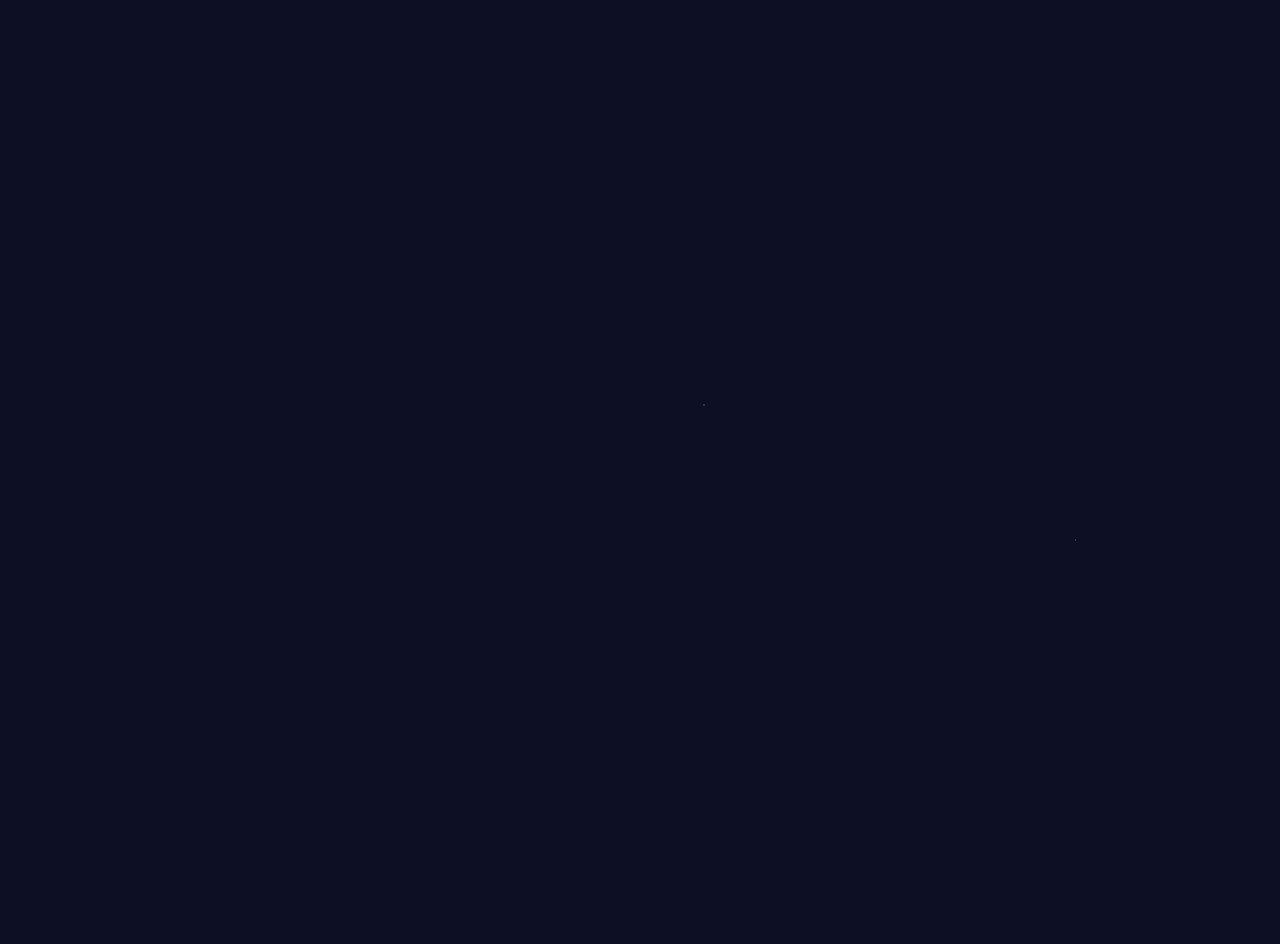
==== tests.html @ 9d4d69c3 "Первый коммит: Хранители Числовых Врат Обучающая PWA-игра — тренажёр таблицы умножения. Источник ист" ====
<!DOCTYPE html>
<html lang="ru">
<head>
<meta charset="UTF-8">
<title>Смоук-тесты · Хранители Числовых Врат</title>
<link rel="stylesheet" href="src/styles.css">
</head>
<body>
<div id="app"></div>
<div id="report" style="max-width:720px;margin:20px auto;font-family:system-ui;color:#eef0ff;padding:12px;"></div>
<!-- та же конкатенация JS, что и в проде (строгий режим), плюс смоук. Требует `node build.mjs`. -->
<script>window.__NO_SW = true;</script>
<script src="dist/bundle.js"></script>
<script src="src/smoke.js"></script>
<script>
  // без "use strict" из модулей мешать не будем: боот уже выполнился, перехватываем и гоняем тесты
  (async function(){
    const rep = document.getElementById("report");
    const res = await runSmoke();
    const okAll = res.failed.length===0;
    rep.innerHTML = `<h2 style="color:${okAll?'#4ade80':'#f0a5a5'}">Смоук: ${res.passed}/${res.total} ${okAll?'✅':'❌'}</h2>`
      + (okAll ? "" : "<ul>"+res.failed.map(f=>`<li>❌ ${f}</li>`).join("")+"</ul>");
    document.title = (okAll?"✅ ":"❌ ")+`${res.passed}/${res.total} — смоук`;
    window.__smoke = res;
  })();
</script>
</body>
</html>
---- src/styles.css ----
:root{
    --bg:#0d1024; --bg2:#171b38; --card:#1e2347; --card2:#262c58;
    --text:#eef0ff; --muted:#9aa3d0; --accent:#ffd166; --good:#4ade80; --bad:#f0a5a5;
    --spark:#ffd166; --shard:#8be9fd;
  }
  *{box-sizing:border-box; margin:0; padding:0; -webkit-tap-highlight-color:transparent;}
  html,body{height:100%;}
  body{
    font-family:"Segoe UI", system-ui, -apple-system, sans-serif;
    background:var(--bg); color:var(--text);
    background-image:
      radial-gradient(1px 1px at 20% 30%, #ffffff55 50%, transparent 51%),
      radial-gradient(1px 1px at 70% 12%, #ffffff44 50%, transparent 51%),
      radial-gradient(1.5px 1.5px at 84% 60%, #ffffff33 50%, transparent 51%),
      radial-gradient(1px 1px at 40% 80%, #ffffff40 50%, transparent 51%),
      radial-gradient(1px 1px at 10% 65%, #ffffff30 50%, transparent 51%),
      radial-gradient(1.5px 1.5px at 55% 45%, #ffffff25 50%, transparent 51%);
    overflow-x:hidden;
  }
  #app{max-width:760px; margin:0 auto; min-height:100vh; display:flex; flex-direction:column; padding:12px;}

  /* ---------- Общие компоненты ---------- */
  .topbar{display:flex; align-items:center; gap:10px; padding:6px 2px 12px;}
  .topbar .spacer{flex:1;}
  .chip{background:var(--card); border-radius:20px; padding:6px 12px; font-size:15px; white-space:nowrap; border:1px solid #ffffff14;}
  .btn{
    display:inline-block; border:none; cursor:pointer; font-family:inherit;
    background:var(--card2); color:var(--text); border-radius:14px;
    padding:12px 20px; font-size:17px; border-bottom:3px solid #00000055;
    transition:transform .08s;
  }
  .btn:active{transform:translateY(2px); border-bottom-width:1px;}
  .btn.primary{background:linear-gradient(135deg,#ffd166,#ff9a3c); color:#3a2200; font-weight:700;}
  .btn.ghostb{background:transparent; border:1px solid #ffffff2e; border-bottom-width:1px;}
  .btn.small{padding:8px 14px; font-size:14px; border-radius:10px;}
  .btn.big{padding:16px 28px; font-size:20px; border-radius:18px;}
  .btn:disabled{opacity:.4; cursor:default;}
  .card{background:var(--card); border-radius:18px; padding:18px; border:1px solid #ffffff12;}
  .center{text-align:center;}
  h1{font-size:26px;} h2{font-size:21px;} h3{font-size:17px;}
  .muted{color:var(--muted);}
  .grow{flex:1;}
  .row{display:flex; gap:10px; align-items:center;}
  .col{display:flex; flex-direction:column; gap:10px;}
  .banner{
    background:linear-gradient(90deg,#4c1d95cc,#7c3aedcc); border-radius:14px;
    padding:10px 14px; font-size:15px; border:1px solid #a78bfa55;
  }
  /* клавиатурная навигация: видимый фокус */
  .btn:focus-visible, .numpad button:focus-visible, select:focus-visible, input:focus-visible,
  [role="button"]:focus-visible{
    outline:3px solid var(--accent); outline-offset:2px;
  }
  .fade-in{animation:fadeIn .4s ease;}
  @keyframes fadeIn{from{opacity:0; transform:translateY(8px);} to{opacity:1; transform:none;}}
  body.static-mode *{animation:none !important; transition:none !important;}

  /* ---------- Карта ---------- */
  .lands{display:grid; grid-template-columns:repeat(3,1fr); gap:12px;}
  .land-tile{
    position:relative; border-radius:16px; padding:14px 10px 12px; cursor:pointer;
    border:1px solid #ffffff1c; text-align:center; color:#fff;
    border-bottom:4px solid #00000066; transition:transform .1s;
    min-height:112px; display:flex; flex-direction:column; justify-content:center; gap:4px;
  }
  .land-tile:active{transform:scale(.97);}
  .land-tile .lnum{font-size:30px; font-weight:800; text-shadow:0 2px 4px #00000088;}
  .land-tile .lname{font-size:12.5px; opacity:.95; line-height:1.2;}
  .land-tile .lprog{font-size:11px; opacity:.85;}
  .land-tile.locked{filter:grayscale(.85) brightness(.55); }
  .land-tile.done::after{content:"👑"; position:absolute; top:6px; right:8px; font-size:16px;}
  .land-tile .agent{
    position:absolute; top:-8px; left:-6px; font-size:22px;
    animation:agentPulse 1.2s infinite alternate; filter:drop-shadow(0 0 6px #a855f7);
  }
  @keyframes agentPulse{from{transform:scale(1);} to{transform:scale(1.2);}}
  .map-actions{display:grid; grid-template-columns:1fr 1fr; gap:10px; margin-top:14px;}
  .map-actions .btn{font-size:15px; padding:12px 10px;}
  .portal-btn{
    background:radial-gradient(circle at 50% 40%, #7c3aed, #2e1065) !important;
    color:#e9d5ff !important; animation:portalSpin 3s linear infinite; border:1px solid #a855f7aa !important;
  }
  @keyframes portalSpin{0%{box-shadow:0 0 8px #a855f7aa;} 50%{box-shadow:0 0 20px #a855f7;} 100%{box-shadow:0 0 8px #a855f7aa;}}

  /* ---------- Земля: врата ---------- */
  .gates{display:grid; grid-template-columns:repeat(5,1fr); gap:10px;}
  .gate{
    position:relative; height:86px; border-radius:12px 12px 6px 6px; cursor:pointer;
    display:flex; flex-direction:column; align-items:center; justify-content:center; gap:2px;
    background:linear-gradient(180deg,#3a3f6e,#23274d); border:1px solid #ffffff22;
    border-top-left-radius:40px; border-top-right-radius:40px;
    font-weight:700; font-size:15px; transition:transform .1s;
  }
  .gate:active{transform:scale(.95);}
  .gate .glabel{font-size:15px;}
  .gate .gsub{font-size:10.5px; font-weight:400; color:var(--muted);}
  .gate.locked{background:linear-gradient(180deg,#20233f,#181a30); color:#5b628f;}
  .gate.locked .gsub{color:#4a5080;}
  .gate.open{box-shadow:0 0 12px var(--landGlow,#ffd16655) inset, 0 0 8px var(--landGlow,#ffd16633);}
  .gate.twin::before{content:"🔁"; position:absolute; top:4px; right:5px; font-size:11px;}
  .gate.due1{opacity:.85; animation:flicker 2s infinite;}
  .gate.due2{opacity:.55;}
  .gate.due3{opacity:.32; animation:flicker 1.4s infinite;}
  @keyframes flicker{0%,100%{filter:brightness(1);} 50%{filter:brightness(1.5);}}
  .boss-card{margin-top:14px;}

  /* ---------- Экран вопроса ---------- */
  .quiz-wrap{flex:1; display:flex; flex-direction:column; justify-content:center; gap:18px; padding-bottom:8px;}
  .equation{
    text-align:center; font-size:52px; font-weight:800; letter-spacing:2px;
    font-variant-numeric:tabular-nums;
  }
  .equation .ans{
    display:inline-block; min-width:86px; border-bottom:4px solid var(--accent);
    color:var(--accent); text-align:center;
  }
  .equation.plain{color:#111;}
  .numpad{display:grid; grid-template-columns:repeat(3,1fr); gap:10px; max-width:340px; margin:0 auto; width:100%;}
  .numpad button{
    font-size:26px; padding:14px 0; border-radius:14px; border:none; cursor:pointer;
    background:var(--card2); color:var(--text); border-bottom:3px solid #00000055; font-family:inherit;
  }
  .numpad button:active{transform:translateY(2px);}
  .numpad .ok{background:linear-gradient(135deg,#4ade80,#16a34a); color:#052e12; font-weight:800;}
  .numpad .del{color:var(--muted);}
  .phase-tag{text-align:center; font-size:13px; color:var(--muted); letter-spacing:1px; text-transform:uppercase;}
  .hintbox{
    background:#3b2f0e; border:1px solid #ffd16655; color:#ffe9b0;
    border-radius:14px; padding:12px 16px; font-size:16.5px; text-align:center; line-height:1.45;
  }
  .scene{
    display:flex; flex-direction:column; align-items:center; gap:14px; padding:10px 0;
  }
  .dots{display:flex; flex-direction:column; gap:7px; align-items:center;}
  .dotrow{display:flex; gap:12px;}
  .dotgrp{display:flex; gap:4px;}
  .dot{width:16px; height:16px; border-radius:50%; background:var(--accent); box-shadow:0 0 5px #ffd16688;}
  body.subitize .dot{width:22px; height:22px;}
  .shake{animation:shake .4s;}
  @keyframes shake{0%,100%{transform:translateX(0);} 25%{transform:translateX(-8px);} 75%{transform:translateX(8px);}}
  .pop{animation:pop .45s;}
  @keyframes pop{0%{transform:scale(1);} 40%{transform:scale(1.25);} 100%{transform:scale(1);}}

  /* Режим Без магии */
  body.paper{background:#f5f5f0 !important; background-image:none !important; color:#111;}
  body.paper .equation .ans{color:#0a58ca; border-color:#0a58ca;}
  body.paper .numpad button{background:#fff; color:#111; border:1px solid #ccc; border-bottom:3px solid #bbb;}
  body.paper .numpad .ok{background:#198754; color:#fff; border-color:#146c43;}
  body.paper .phase-tag{color:#888;}
  body.paper .chip{background:#fff; color:#333; border-color:#ddd;}
  body.paper .btn.ghostb{color:#333; border-color:#bbb;}

  /* ---------- Босс ---------- */
  .boss-head{display:flex; align-items:center; gap:14px;}
  .boss-emoji{font-size:52px; filter:drop-shadow(0 0 10px var(--landGlow,#ffd166aa));}
  .cracks{display:flex; gap:8px; flex-wrap:wrap; justify-content:center; margin:10px 0;}
  .crack{
    width:38px; height:38px; border-radius:9px; display:flex; align-items:center; justify-content:center;
    font-size:19px; background:#111530; border:1px solid #ffffff22;
  }
  .crack.closed{background:linear-gradient(135deg,#4ade80,#16a34a); border-color:#4ade80;}
  .crack.failed{background:#5b2333; border-color:#f0a5a566;}
  .crack.current{outline:2px solid var(--accent); animation:flicker 1s infinite;}
  .bossbar{height:10px; background:#111530; border-radius:6px; overflow:hidden; margin-top:8px;}
  .bossbar>div{height:100%; background:linear-gradient(90deg,#4ade80,#a3e635); transition:width .3s;}

  /* ---------- Бой-молния (реванш на скорость) ---------- */
  .blitz-bar{height:6px; background:#111530; border-radius:4px; overflow:hidden; max-width:340px; margin:6px auto 0; width:100%;}
  .blitz-bar>div{height:100%; background:linear-gradient(90deg,#ffd166,#fb923c); animation:drain 3s linear forwards;}
  @keyframes drain{from{width:100%;} to{width:0;}}
  body.static-mode .blitz-bar{display:none;}
  .qtimer{height:9px; background:var(--card2); border-radius:5px; overflow:hidden; max-width:340px; margin:2px auto 0; width:100%;}
  .qtimer>div{height:100%; width:100%; background:linear-gradient(90deg,#f0a5a5,#e0564e); transition:width .09s linear;}

  /* ---------- Финальный босс ---------- */
  .chaos-grid{display:grid; grid-template-columns:repeat(6,1fr); gap:6px;}
  .ctile{
    aspect-ratio:1; border-radius:8px; display:flex; align-items:center; justify-content:center;
    font-size:12px; font-weight:700; background:#23274d; border:1px solid #ffffff18; cursor:default;
  }
  .ctile.broken{background:#3d1030; border-color:#f0a5a555; cursor:pointer; animation:flicker 1.6s infinite;}
  .ctile.fixed{background:linear-gradient(135deg,#2563eb,#4ade80); border-color:#4ade8088;}

  /* ---------- Кузница / Зал ---------- */
  .shop{display:grid; grid-template-columns:repeat(3,1fr); gap:10px;}
  .shop-item{background:var(--card2); border-radius:14px; padding:12px 8px; text-align:center; cursor:pointer; border:1px solid #ffffff14;}
  .shop-item .icon{font-size:34px;}
  .shop-item.owned{border-color:#4ade8088; box-shadow:0 0 8px #4ade8033;}
  .shop-item .price{font-size:13px; color:var(--spark);}
  .fresco{display:grid; grid-template-columns:repeat(10,1fr); gap:2px; border-radius:12px; overflow:hidden; aspect-ratio:1; max-width:340px; margin:0 auto;}
  .fcell{background:#111530;}
  .fcell.on{background-image:conic-gradient(from 180deg at 50% 120%, #7c3aed, #2563eb, #06b6d4, #4ade80, #ffd166, #fb923c, #f43f5e, #7c3aed); background-size:1000% 1000%;}
  .fireworks{position:fixed; inset:0; pointer-events:none; overflow:hidden; z-index:50;}
  .sparkfly{position:absolute; font-size:20px; animation:fly 1.4s ease-out forwards;}
  @keyframes fly{from{transform:translate(0,0) scale(1); opacity:1;} to{transform:translate(var(--dx),var(--dy)) scale(.3); opacity:0;}}

  /* ---------- Диплом ---------- */
  .diploma{
    background:#fdf6e3; color:#4a3200; border:8px double #b8860b; border-radius:8px;
    padding:30px 22px; text-align:center; font-family:Georgia, serif;
  }
  .diploma h2{font-size:24px; margin-bottom:8px;}
  @media print{
    body *{visibility:hidden;}
    .diploma, .diploma *{visibility:visible;}
    .diploma{position:fixed; inset:20px;}
  }

  /* ---------- Постепенная «отмена магии» — GDD §9 ---------- */
  /* этап 2+: подписи фаз и свечение исчезают */
  body.magic-soft .phase-tag{display:none;}
  body.magic-soft .gate.open{box-shadow:none;}
  /* этап 3+: мерцание и пульсация затихают */
  body.magic-min .gate.due1, body.magic-min .gate.due3{animation:none;}
  body.magic-min .land-tile .agent{animation:none;}
  body.magic-min .portal-btn{animation:none;}
  /* этап 4: мир вспомнил себя — дневная тема */
  body.day{ --bg:#eef1f8; --bg2:#e2e6f2; --card:#ffffff; --card2:#eef0fa; --text:#242b52; --muted:#5b6590;
    background:#eef1f8; background-image:none; }
  body.day .lore{background:#e6e9f6; color:#3a4370;}
  body.day .hintbox{background:#fff7dd; color:#6b5200; border-color:#e0c26a;}
  body.day .btn.ghostb{border-color:#00000022;}
  body.day .chip{border-color:#00000014;}
  body.day .card{border-color:#00000010;}
  body.day .equation .ans{color:#b07800; border-color:#b07800;}
  body.day .numpad button{border-bottom-color:#c9cede;}

  .toast{
    position:fixed; left:50%; bottom:24px; transform:translateX(-50%);
    background:#000000d9; color:#fff; padding:10px 20px; border-radius:24px;
    font-size:15px; z-index:100; animation:fadeIn .3s; max-width:90vw; text-align:center;
    border:1px solid #ffffff33;
  }
  /* Хаб «Тренировка» */
  .train-card{
    display:flex; align-items:center; gap:14px; width:100%; text-align:left; cursor:pointer; font-family:inherit;
    background:var(--card2); color:var(--text); border:1px solid #ffffff14; border-bottom:3px solid #00000055;
    border-radius:16px; padding:14px 16px; transition:transform .08s;
  }
  .train-card:active{transform:translateY(2px);}
  .train-card .tc-ic{font-size:30px; flex:none; width:40px; text-align:center;}
  .train-card .tc-tx{display:flex; flex-direction:column; gap:2px; min-width:0;}
  .train-card .tc-tx b{font-size:16px;}
  .train-card .muted{color:inherit; opacity:.72; font-size:13px;}

  /* Профили детей */
  .players{display:flex; flex-wrap:wrap; gap:12px; justify-content:center; max-width:420px;}
  .player-tile{
    width:110px; height:120px; border-radius:18px; cursor:pointer; font-family:inherit;
    background:var(--card2); color:var(--text); border:1px solid #ffffff1c; border-bottom:4px solid #00000055;
    display:flex; flex-direction:column; align-items:center; justify-content:center; gap:8px; transition:transform .08s;
  }
  .player-tile:active{transform:translateY(2px);}
  .player-tile.cur{border-color:var(--accent); box-shadow:0 0 12px #ffd16644;}
  .player-tile.add{background:transparent; border-style:dashed;}
  .player-tile .pemoji{font-size:42px; line-height:1;}
  .player-tile .pname{font-size:15px; max-width:100px; overflow:hidden; text-overflow:ellipsis; white-space:nowrap;}
  .emoji-pick{display:flex; flex-wrap:wrap; gap:6px; justify-content:center; max-width:340px;}
  .emoji-pick .ebtn{
    width:46px; height:46px; font-size:24px; border-radius:12px; cursor:pointer; font-family:inherit;
    background:var(--card2); color:var(--text); border:1px solid #ffffff1c;
  }
  .emoji-pick .ebtn.on{border-color:var(--accent); box-shadow:0 0 8px #ffd16655; background:var(--card);}
  .settings-row{display:flex; justify-content:space-between; align-items:center; gap:10px; padding:10px 0; border-bottom:1px solid #ffffff10; flex-wrap:wrap;}
  select{background:var(--card2); color:var(--text); border:1px solid #ffffff2a; border-radius:10px; padding:8px 10px; font-size:15px; font-family:inherit;}
  .lore{font-style:italic; color:#c7cdf5; background:#141838; padding:10px 14px; border-radius:12px; border-left:3px solid var(--shard); font-size:14.5px;}
  @media (max-width:480px){
    .gates{grid-template-columns:repeat(4,1fr);}
    .equation{font-size:42px;}
    .chaos-grid{grid-template-columns:repeat(5,1fr);}
  }
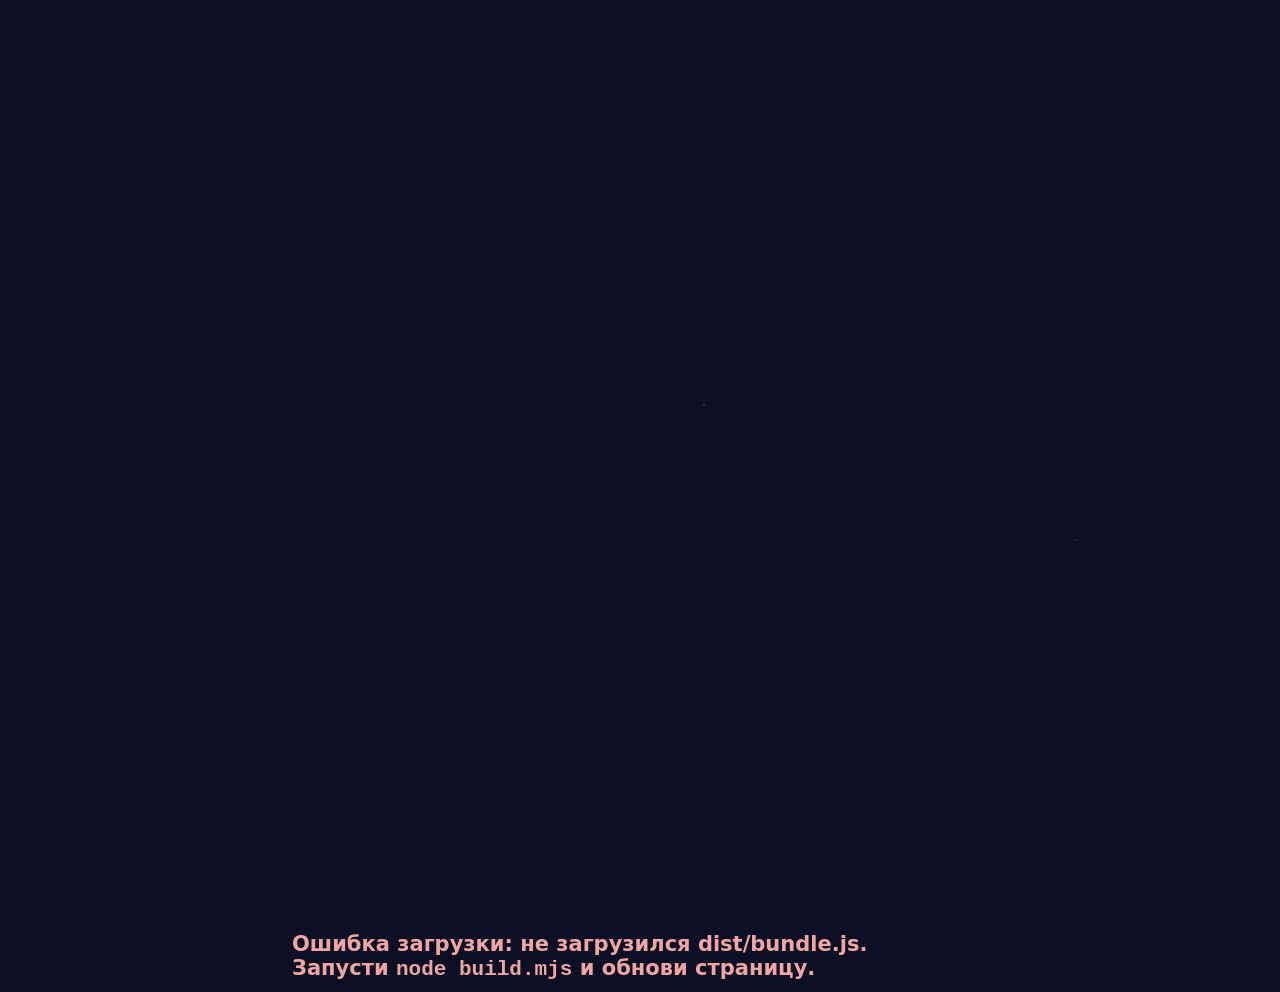
==== commit fa73bc57: "test: cache-busting загрузки скриптов в tests.html Статические <script src="dist/bundle.js"> кэширов" ====
--- a/tests.html
+++ b/tests.html
@@ -8,20 +8,36 @@
 <body>
 <div id="app"></div>
 <div id="report" style="max-width:720px;margin:20px auto;font-family:system-ui;color:#eef0ff;padding:12px;"></div>
-<!-- та же конкатенация JS, что и в проде (строгий режим), плюс смоук. Требует `node build.mjs`. -->
-<script>window.__NO_SW = true;</script>
-<script src="dist/bundle.js"></script>
-<script src="src/smoke.js"></script>
+<!-- та же конкатенация JS, что и в проде (строгий режим), плюс смоук. Требует `node build.mjs`.
+     Скрипты грузим с cache-busting: браузер (и любой SW) не должен подсунуть
+     устаревшую сборку после пересборки — иначе прогон покажет старый результат. -->
 <script>
-  // без "use strict" из модулей мешать не будем: боот уже выполнился, перехватываем и гоняем тесты
-  (async function(){
-    const rep = document.getElementById("report");
-    const res = await runSmoke();
-    const okAll = res.failed.length===0;
-    rep.innerHTML = `<h2 style="color:${okAll?'#4ade80':'#f0a5a5'}">Смоук: ${res.passed}/${res.total} ${okAll?'✅':'❌'}</h2>`
-      + (okAll ? "" : "<ul>"+res.failed.map(f=>`<li>❌ ${f}</li>`).join("")+"</ul>");
-    document.title = (okAll?"✅ ":"❌ ")+`${res.passed}/${res.total} — смоук`;
-    window.__smoke = res;
+  window.__NO_SW = true;
+  (function(){
+    const bust = "?t=" + Date.now();
+    const load = src => new Promise((res, rej)=>{
+      const s = document.createElement("script");
+      s.src = src + bust; s.onload = res;
+      s.onerror = () => rej(new Error("не загрузился " + src));
+      document.head.appendChild(s);
+    });
+    (async function(){
+      const rep = document.getElementById("report");
+      try{
+        await load("dist/bundle.js");   // порядок важен: сперва движок…
+        await load("src/smoke.js");     // …потом тесты (определяют runSmoke)
+      }catch(e){
+        rep.innerHTML = `<h2 style="color:#f0a5a5">Ошибка загрузки: ${e.message}.<br>Запусти <code>node build.mjs</code> и обнови страницу.</h2>`;
+        document.title = "❌ сборка";
+        return;
+      }
+      const res = await runSmoke();
+      const okAll = res.failed.length===0;
+      rep.innerHTML = `<h2 style="color:${okAll?'#4ade80':'#f0a5a5'}">Смоук: ${res.passed}/${res.total} ${okAll?'✅':'❌'}</h2>`
+        + (okAll ? "" : "<ul>"+res.failed.map(f=>`<li>❌ ${f}</li>`).join("")+"</ul>");
+      document.title = (okAll?"✅ ":"❌ ")+`${res.passed}/${res.total} — смоук`;
+      window.__smoke = res;
+    })();
   })();
 </script>
 </body>
--- a/src/styles.css
+++ b/src/styles.css
@@ -55,6 +55,10 @@
   .fade-in{animation:fadeIn .4s ease;}
   @keyframes fadeIn{from{opacity:0; transform:translateY(8px);} to{opacity:1; transform:none;}}
   body.static-mode *{animation:none !important; transition:none !important;}
+  /* уважение системной настройки «Уменьшение движения» (iPad/Android/ОС) */
+  @media (prefers-reduced-motion: reduce){
+    *{animation:none !important; transition:none !important;}
+  }
 
   /* ---------- Карта ---------- */
   .lands{display:grid; grid-template-columns:repeat(3,1fr); gap:12px;}
@@ -66,8 +70,8 @@
   }
   .land-tile:active{transform:scale(.97);}
   .land-tile .lnum{font-size:30px; font-weight:800; text-shadow:0 2px 4px #00000088;}
-  .land-tile .lname{font-size:12.5px; opacity:.95; line-height:1.2;}
-  .land-tile .lprog{font-size:11px; opacity:.85;}
+  .land-tile .lname{font-size:12.5px; line-height:1.2; text-shadow:0 1px 3px #0000009c;}
+  .land-tile .lprog{font-size:11px; text-shadow:0 1px 3px #0000009c;}
   .land-tile.locked{filter:grayscale(.85) brightness(.55); }
   .land-tile.done::after{content:"👑"; position:absolute; top:6px; right:8px; font-size:16px;}
   .land-tile .agent{
